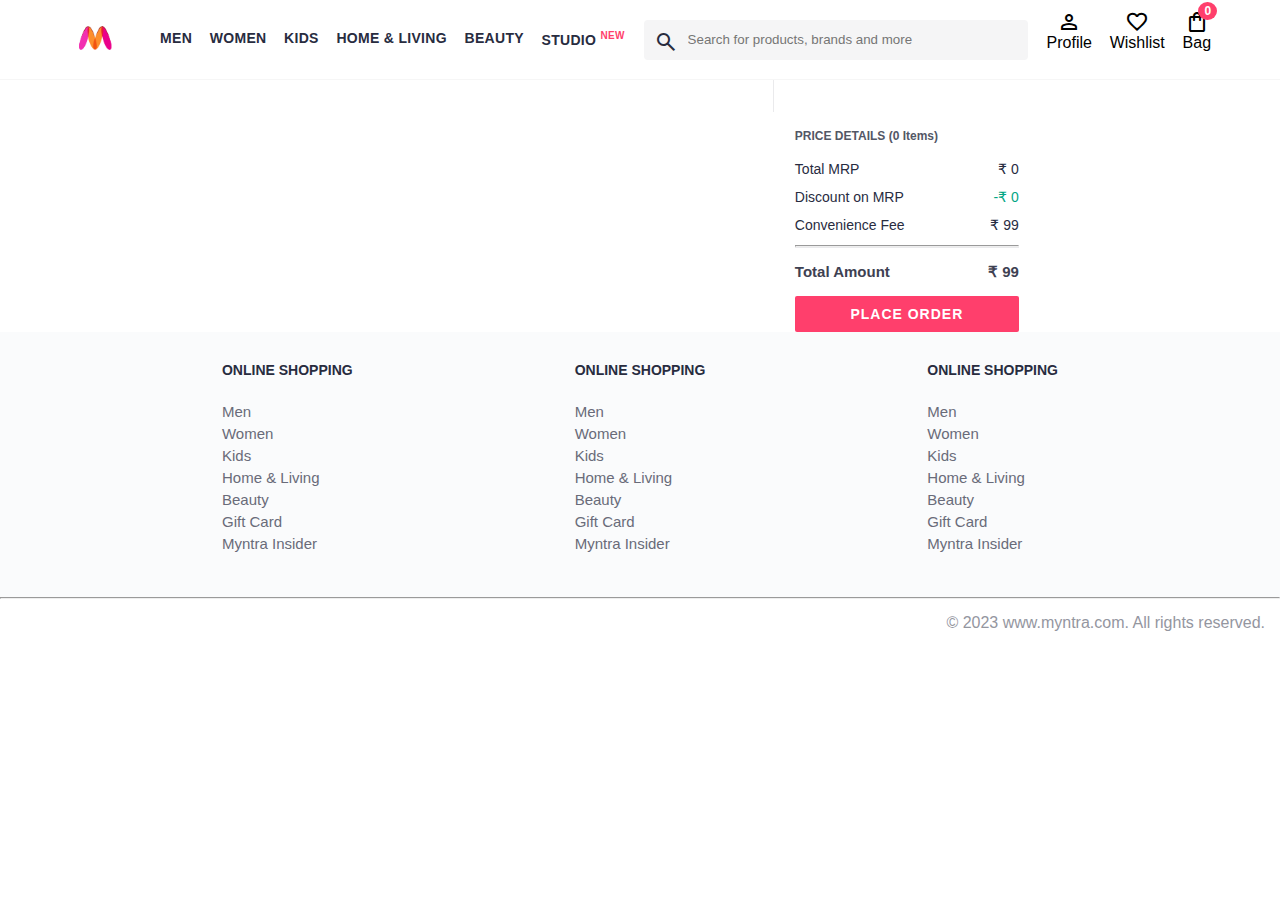
==== bag.html @ ae315712 "add files" ====
<!DOCTYPE html>
<html lang="en">
  <head>
    <title>Myntra Clone by Virendra | Bag</title>
    <link rel="stylesheet" href="index.css" />
    <link rel="stylesheet" href="bag.css" />
    <link
      rel="stylesheet"
      href="https://fonts.googleapis.com/css2?family=Material+Symbols+Outlined:opsz,wght,FILL,GRAD@20..48,100..700,0..1,-50..200"
    />
  </head>
  <body>
    <header>
      <div class="logo_container">
        <a href="#"
          ><img
            class="myntra_home"
            src="Images/Myntra logo.png"
            alt="Myntra Home"
        /></a>
      </div>
      <nav class="nav_bar">
        <a href="#">Men</a>
        <a href="#">Women</a>
        <a href="#">Kids</a>
        <a href="#">Home & Living</a>
        <a href="#">Beauty</a>
        <a href="#">Studio <sup>New</sup></a>
      </nav>
      <div class="search_bar">
        <span class="material-symbols-outlined search_icon">search</span>
        <input
          class="search_input"
          placeholder="Search for products, brands and more"
        />
      </div>
      <div class="action_bar">
        <div class="action_container">
          <span class="material-symbols-outlined action_icon">person</span>
          <span class="action_name">Profile</span>
        </div>

        <div class="action_container">
          <span class="material-symbols-outlined action_icon">favorite</span>
          <span class="action_name">Wishlist</span>
        </div>

        <div class="action_container">
          <span class="material-symbols-outlined action_icon"
            >shopping_bag</span
          >
          <span class="action_name">Bag</span>
          <span class="bag-items-count">0</span>
        </div>
      </div>
    </header>
    <main>
      <div class="bag-page">
        <div class="bag-items-container"></div>
        <div class="bag-summary"></div>
      </div>
    </main>
    <footer>
      <div class="footer_container">
        <div class="footer_column">
          <h3>ONLINE SHOPPING</h3>

          <a href="#">Men</a>
          <a href="#">Women</a>
          <a href="#">Kids</a>
          <a href="#">Home & Living</a>
          <a href="#">Beauty</a>
          <a href="#">Gift Card</a>
          <a href="#">Myntra Insider</a>
        </div>

        <div class="footer_column">
          <h3>ONLINE SHOPPING</h3>

          <a href="#">Men</a>
          <a href="#">Women</a>
          <a href="#">Kids</a>
          <a href="#">Home & Living</a>
          <a href="#">Beauty</a>
          <a href="#">Gift Card</a>
          <a href="#">Myntra Insider</a>
        </div>

        <div class="footer_column">
          <h3>ONLINE SHOPPING</h3>

          <a href="#">Men</a>
          <a href="#">Women</a>
          <a href="#">Kids</a>
          <a href="#">Home & Living</a>
          <a href="#">Beauty</a>
          <a href="#">Gift Card</a>
          <a href="#">Myntra Insider</a>
        </div>
      </div>
      <hr />

      <div class="copyright">© 2023 www.myntra.com. All rights reserved.</div>
    </footer>
    <script src="Data/items.js"></script>
    <script src="scripts/index.js"></script>
    <script src="scripts/bag.js"></script>
  </body>
</html>
---- index.css ----
*{
    margin: 0;
    padding: 0;
    font-family: Assistant,-apple-system,BlinkMacSystemFont,Segoe UI,Roboto,Helvetica,Arial,sans-serif;
    box-sizing: border-box;
}

header {
    display: flex;
    background-color: #ffffff;
    height: 80px;
    justify-content: space-between;
    align-items: center;
    border-bottom: 1px solid #f6f6f6;
}

.myntra_home{
    height: 36px;
    width: 90px;
}

.logo_container{
    margin-left: 4% ;
}

.action_bar{
    margin-right: 4% ;
}

.nav_bar{
    display: flex;
    min-width: 500px;
    justify-content: space-evenly;
}

.nav_bar a {
    font-size: 14px;
    letter-spacing: .3px ;
    color: #282c3f;
    font-weight: 700;
    text-transform: uppercase;
    text-decoration: none;
    padding: 28 px 0;
    border-bottom: 2px solid #ffffff;
}

.nav_bar a:hover{
    border-bottom: 2px solid #f54e77;
}

.nav_bar a sup {
    color: #ff3f6c;
    font-size: 10px;
}

.search_bar{
    height: 40px;
    min-width: 200px;
    width: 30%;
    display: flex;
    align-items: center;
}

.search_icon{
   height: 20px;
   box-sizing: content-box;
   padding: 10px;
   background-color: #f5f5f6; 
   color: #282c3f;
   font-weight: 300;
   border-radius: 4px 0 0 4px;
}

.search_input{
   background-color: #f5f5f6; 
   color: #696e79;
   flex-grow: 1;
   height: 40px;
   border: 0;
   border-radius: 0 4px 4px 0;
}



.action_bar{
    display: flex;
    min-width: 200px;
    justify-content: space-evenly;
}

.action_container{
    display: flex;
    flex-direction: column;
    align-items: center;
}

a {
    text-decoration: none;
}


/*Main Section*/

.items-container{
    width: 80%;
    margin: 40px 10%;
    display: flex;
    flex-wrap: wrap;
    justify-content: space-evenly;
}

.item-container{
    width: 220px;
    margin: 10px;
}

.item-image{
    width: 100%;
}

.rating{
    font-size: 12px;
    font-weight: 700;
}

.company-name{
    margin-top: 15px;
    font-size: 16px;
    font-weight: 700;
    color: #282c3f;
    margin-bottom: 6px;
}

.item-name{
    color: #535766;
    font-size: 14px;
    line-height: 1;
    margin-bottom: 0;
    margin-top: 0;
    overflow: hidden;
    text-overflow: ellipsis;
    white-space: nowrap;
    font-weight: 400;
    display: block;
}

.price{
    margin: 10px 0 6px;
    font-weight: 700;
}

.current-price{
    font-size: 14px;
    font-weight: 700;
    color: #282c3f;
}

.original-price{
    text-decoration: line-through;
    color: #7e818c;
    font-weight: 400;
    margin-left: 5px;
    font-size: 12px;
}

.discount{
    color: #ff905a;
    font-weight: 400;
    font-size: 12px;
    margin-left: 5px;
}

.btn-add-to-bag{
    margin-top: 8px;
    font-size: 18px;
    font-weight: 500;
    width: 100%;
    background-color: #ff3e6c;;
    border: none;
    border-radius: 10px;
    padding: 5px 15px;
    cursor: pointer;
    
}

.bag-items-count{
    white-space: nowrap;
    text-align: center;
    line-height: 18px;
    padding: 0 6px;
    height: 18px;
    background: #ff3f6c;
    position: relative;
    border-radius: 50%;
    font-size: 12px;
    color: #fff;
    left: 11px;
    top: -50px;
    font-weight: 700;    
}

/*Footer*/

.footer_container {
    padding: 30px 0 40px 0;
    background-color: #fafbfc;
    display: flex;
    justify-content: space-evenly;
}

.footer_column {
    display: flex;
    flex-direction: column;
}

.footer_column a {
    color: #696b79;
    display: block;
    font-size: 15px;
    text-decoration: none;
    padding-bottom: 5px;
}

.footer_column h3 {
    color:  #282c3f;
    font-size: 14px;
    margin-bottom: 25px;
}

/*Copyright*/
.copyright {
    color: #94969f;
    text-align: end;
    padding: 15px;
}
---- bag.css ----
.bag-items-container {
    display: inline-block;
    width: 64%;
    padding-right: 20px;
    border-right: 1px solid #eaeaec;
    padding-top: 32px;
    color: #282c3f;
    font-size: 13px;
    line-height: 1.42857143;
  }
  
  .bag-page {
    width: 75%;
    margin-left: 12.5%;

  }
  
  .bag-summary {
    vertical-align: top;
    display: inline-block;
    width: 25%;
    padding: 24px 0 0 16px;
    color: #282c3f;
    font-size: 13px;
    line-height: 1.42857143;
  }
  
  .bag-details-container {
    margin-bottom: 16px;
  }
  
  .price-header {
    font-size: 12px;
    font-weight: 700;
    margin: 24px 0 16px;
    color: #535766;
  }
  
  .price-item {
    margin-bottom: 12px;
    line-height: 16px;
    font-size: 14px;
    color: #282c3f;
  }
  
  .price-item-value {
    float: right;
  }
  
  .priceDetail-base-discount {
    color: #03a685;
  }
  
  .price-footer {
    font-weight: 700;
    font-size: 15px;
    padding-top: 16px;
    border-top: 1px solid #eaeaec;
    color: #3e4152;
    line-height: 16px;
  }
  
  .btn-place-order {
    width: 100%;
    letter-spacing: 1px;
    font-size: 14px;
    font-weight: 600;
    border-radius: 2px;
    border-width: 0px;
    padding: 10px 16px;
    background-color: rgb(255, 63, 108);
    color: rgb(255, 255, 255);
    cursor: pointer;
  }
  
  .bag-item-container {
    margin-bottom: 8px;
    background: #fff;
    font-size: 14px;
    border: 1px solid #eaeaec;
    border-radius: 4px;
    position: relative;
    padding: 12px 12px 0;
  }
  
  .item-left-part {
    position: absolute;
    background: rgb(255, 242, 223);
    height: 148px;
    width: 111px;
  }
  
  .item-right-part {
    padding-left: 12px;
    position: relative;
    min-height: 148px;
    margin-left: 111px;
    margin-bottom: 12px;
  }
  
  .bag-item-img {
    width: 100%;
  }

  
  .bag-items-count {
    white-space: nowrap;
    text-align: center;
    line-height: 18px;
    padding: 0 6px;
    height: 18px;
    background: #ff3f6c;
    position: relative;
    border-radius: 50%;
    font-size: 12px;
    color: #fff;
    left: 11px;
    top: -50px;
    font-weight: 700;
  }
  
  .return-period {
    display: inline-flex;
    font-size: 14px;
    padding-top: 8px;
  }
  
  .return-period-days {
    font-weight: 700;
    margin-right: 4px;
  }
  
  .delivery-details {
    margin-top: 5px;
    color: #282c3f;
    font-size: 12px;
    letter-spacing: -.1px;
    margin-bottom: 8px;
    line-height: 15px;
  }
  
  .delivery-details-days {
    color: #03a685;
  }
  
  .remove-from-cart {
    position: absolute;
    font-size: 25px;
    top: 10px;
    right: 18px;
    width: 14px;
    height: 14px;
    cursor: pointer;
  }
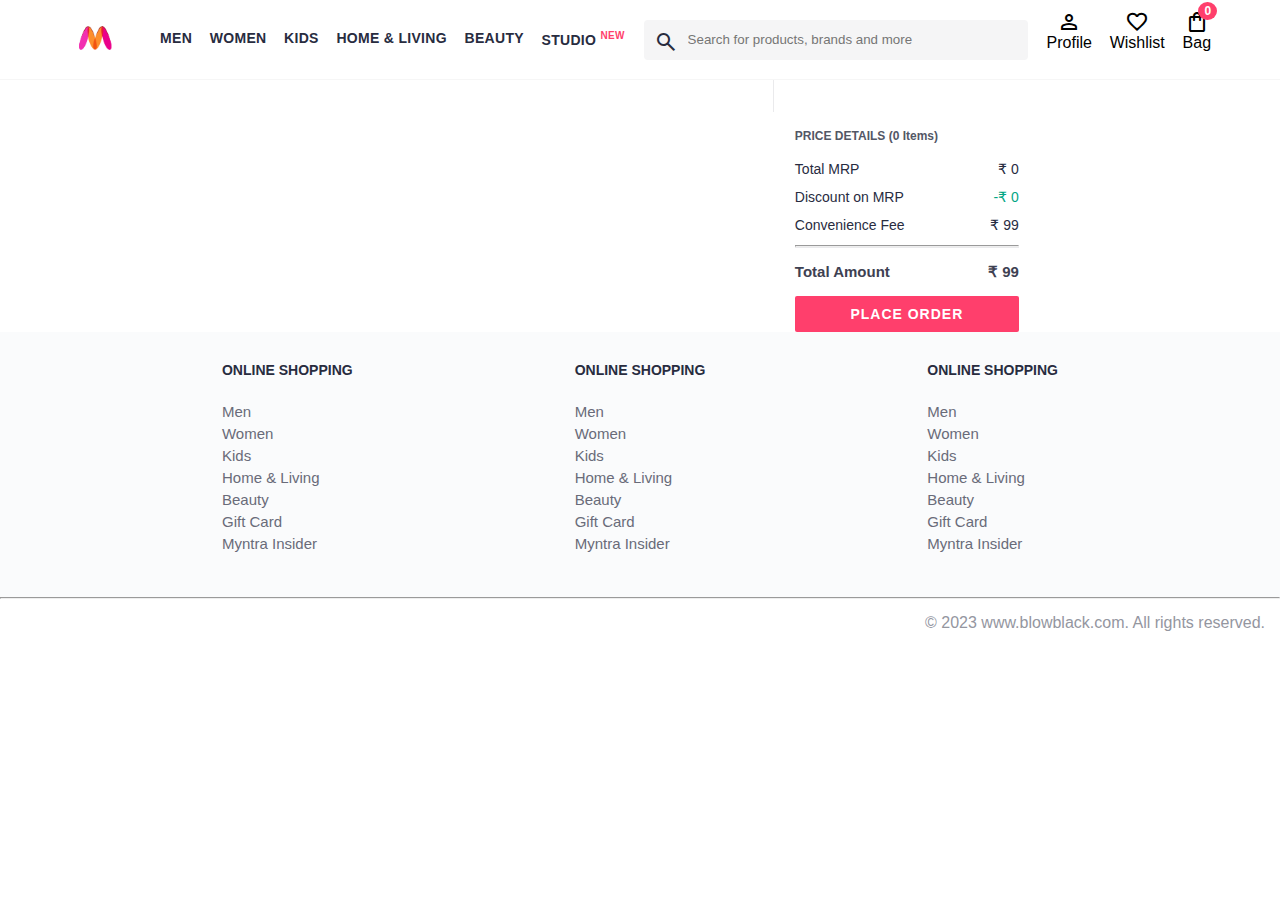
==== commit 4c8255f0: "Update bag.html" ====
--- a/bag.html
+++ b/bag.html
@@ -12,7 +12,7 @@
   <body>
     <header>
       <div class="logo_container">
-        <a href="#"
+        <a href="index.html"
           ><img
             class="myntra_home"
             src="Images/Myntra logo.png"
@@ -100,7 +100,7 @@
       </div>
       <hr />
 
-      <div class="copyright">© 2023 www.myntra.com. All rights reserved.</div>
+      <div class="copyright">© 2023 www.blowblack.com. All rights reserved.</div>
     </footer>
     <script src="Data/items.js"></script>
     <script src="scripts/index.js"></script>
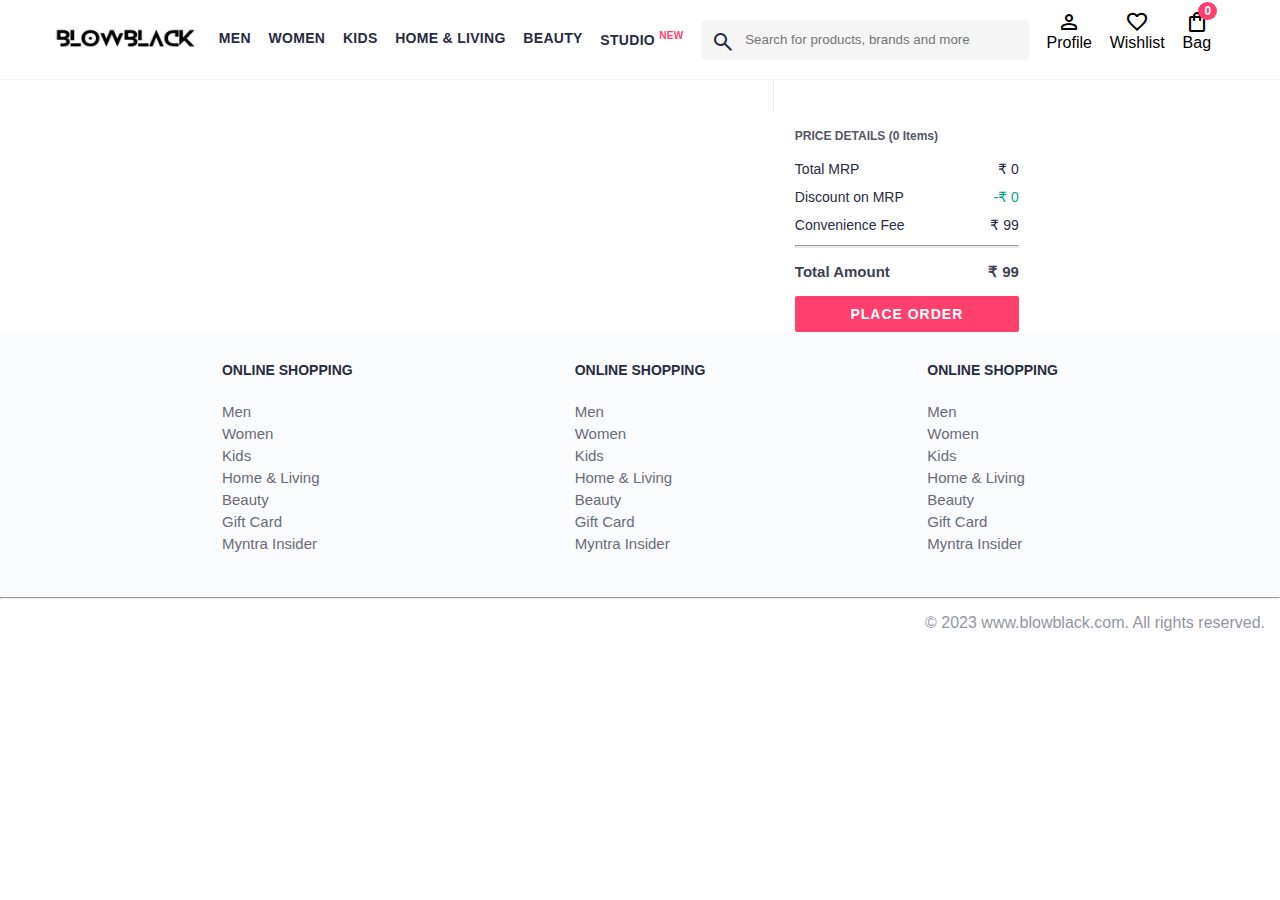
==== commit 680d4b98: "Update bag.html" ====
--- a/bag.html
+++ b/bag.html
@@ -1,6 +1,9 @@
 <!DOCTYPE html>
 <html lang="en">
   <head>
+    <meta charset="UTF-8">
+    <meta http-equiv="X-UA-Compatible" content="IE=edge">
+    <meta name="viewport" content="width=device-width, initial-scale=1.0">
     <title>Myntra Clone by Virendra | Bag</title>
     <link rel="stylesheet" href="index.css" />
     <link rel="stylesheet" href="bag.css" />
@@ -14,9 +17,9 @@
       <div class="logo_container">
         <a href="index.html"
           ><img
-            class="myntra_home"
-            src="Images/Myntra logo.png"
-            alt="Myntra Home"
+            class="blowblack_home"
+            src="Images/BLOWBLACK.png"
+            alt="Blowblack Home"
         /></a>
       </div>
       <nav class="nav_bar">
--- a/index.css
+++ b/index.css
@@ -14,9 +14,9 @@
     border-bottom: 1px solid #f6f6f6;
 }
 
-.myntra_home{
+.blowblack_home{
     height: 36px;
-    width: 90px;
+    width: 150px;
 }
 
 .logo_container{
@@ -232,4 +232,4 @@
     color: #94969f;
     text-align: end;
     padding: 15px;
-}+}
